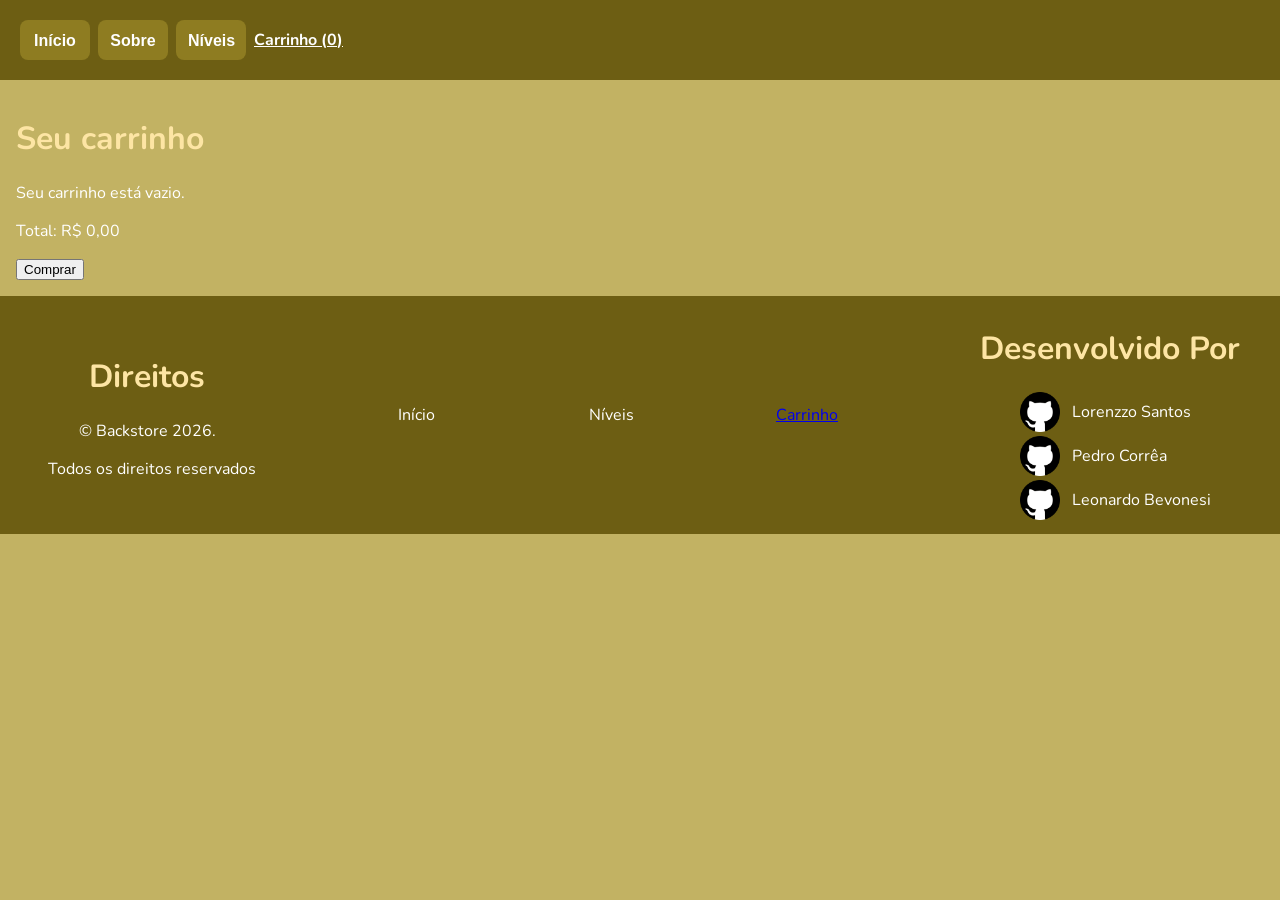
==== carrinho.html @ e69f2064 "sla" ====
<!DOCTYPE html>
<html lang="pt-br">
<head>
    <meta charset="UTF-8">
    <meta name="viewport" content="width=device-width, initial-scale=1.0">
    <link rel="preconnect" href="https://fonts.googleapis.com">
    <link rel="preconnect" href="https://fonts.gstatic.com" crossorigin>
    <link href="https://fonts.googleapis.com/css2?family=Nunito:ital,wght@0,200..1000;1,200..1000&display=swap" rel="stylesheet">
    <link rel="preconnect" href="https://fonts.googleapis.com">
<link rel="preconnect" href="https://fonts.gstatic.com" crossorigin>
<link href="https://fonts.googleapis.com/css2?family=Nunito:ital,wght@0,200..1000;1,200..1000&display=swap" rel="stylesheet">
    <title>Carrinho | Backstore</title>
    <link rel="stylesheet" href="css/Style.css">
</head>
<body>
    <!-- Mensagens do site ("foi adicionado à mochila!", "Você comprou...") -->
    <div id="aviso"></div>

    <header>
        <header>
            <button class="btn botao-inicio" id="botao-inicio">Início</button>
            <button class="btn botao-sobre" id="botao-sobre">Sobre</button>
            <div class="menu-niveis">
                <button class="btn botao-niveis" id="botao-niveis">Níveis</button>
                <!-- O JavaScript coloca os níveis aqui dentro -->
                <ul id="lista-niveis"></ul>
            </div>
            <a href="carrinho.html">Carrinho (<span id="contador-carrinho">0</span>)</a>
        </header>
    </header>
    
    <main>
        <h1>Seu carrinho</h1>
        <!-- O JavaScript coloca aqui os itens do carrinho -->
        <div id="lista-carrinho"></div>
        <p id="total-carrinho"></p>
        <button id="botao-comprar">Comprar</button>
    </main>
</body>

    <footer>
        <div class="Direitos">
            <h1 id="titulo-direitos">Direitos</h1>
        <div id="Copyright" class="Copyright">
            <p id="texto-direitos">© Backstore 2026.</p>
            <p id="texto-direitos2">Todos os direitos reservados</p>
        </div>
    </div>

    <!--botoes para pessoas burras no sobre-->
    <div class="botoespe">
        <div id="LorePerfil" class="perfil"></div>
            <a href="index.html"></a>
        <p>Início</p>
    </div>
    <div id="ErlyPerfil" class="perfil">
        <a href=""></a>
        <p>Níveis</p>
    </div>
    <div id="LeoPerfil" class="perfil">
        <a href="carrinho.html"><p>Carrinho</p></a>
    </div>

    </div>

        <div class="desenvolvimento">
            <h1>Desenvolvido Por</h1>
        <div id="redes" class="redes">
            <!-- Fazer com display "Row Column" pra ficar cada link um em baixo do outro-->
            <div id="LorePerfil" class="perfil">
                <a href="https://github.com/LorenzzoSantos">
                <img src="css/github_logo_icon_229278.webp" alt="Github do Lorenzzo" width="40px">
            </a>
            <p>Lorenzzo Santos</p>
        </div>
        <div id="ErlyPerfil" class="perfil">
            <a href="https://github.com/PedroErly67">
                <img src="css/github_logo_icon_229278.webp" alt="Github do Erly" width="40px">
            </a>
            <p>Pedro Corrêa</p>
        </div>
        <div id="LeoPerfil" class="perfil">
            <a href="https://github.com/leonardoconto-bot">
                <img src="css/github_logo_icon_229278.webp" alt="Github do Leonardo" width="40px">
            </a>
            <p>Leonardo Bevonesi</p>
        </div>
    </div>
        </div>

    </footer>

    <script src="js/Script.js"></script>
</html>
---- css/Style.css ----
:root {
  --cor-fundo: #c2b263;
  --cor-titulo: rgb(253, 229, 164);
  --cor-texto: #ffffff;
  --cor-foot-head-bg: #6d5e13;
  --btn: #8e7c21;
  --btn-hover: #60541a;
}

[data-nivel="level-1"] {
  --cor-fundo: #c2b263;
  --cor-titulo: rgb(253, 229, 164);
  --cor-texto: #ffffff;
  --cor-foot-head-bg: #6d5e13;
  --btn: #8e7c21;
  --btn-hover: #60541a;
}

[data-nivel="level-37"] {
  --cor-fundo: #f5f7fa;
  --cor-titulo: #4ef1dc;
  --cor-texto: #ffffff;
  --cor-foot-head-bg: #219f8e;
  --btn: #42c3b2;
  --btn-hover: #25746a;
}

[data-nivel="level-run"] {
  --cor-fundo: #dc2626;
  --cor-titulo: #ffcdcd;
  --cor-texto: #ffffff;
  --cor-foot-head-bg: #990000;
  --btn: #b31212;
  --btn-hover: #740e0e;
}

[data-nivel="level-fun"] {
  --cor-fundo: #facc15;
  --cor-titulo: #ffd787;
  --cor-texto: #ffffff;
  --cor-foot-head-bg: rgb(129, 68, 4);
  --btn: rgb(195, 101, 0);
  --btn-hover: #bf8511;
}

[data-nivel="level-4"] {
  --cor-fundo: #d1c7bd;
  --cor-titulo: #f1f5f9;
  --cor-texto: #ffffff;
  --cor-foot-head-bg: rgb(60, 65, 75);
  --btn: #4a5568;
  --btn-hover: #222833;
}

body {
  margin: 0;
  background-color: var(--cor-fundo);
  color: var(--cor-texto);
  font-family: "Nunito", sans-serif;
}

main {
  padding: 16px;
}

h1,
h2 {
  color: var(--cor-titulo);
}

/* ===== Cabeçalho ===== */
header {
  display: flex;
  align-items: center;
  gap: 8px;
  padding: 10px;
  background-color: var(--cor-foot-head-bg);
}

header a {
  margin-left: auto;
  color: var(--cor-texto);
  font-weight: bold;
}

/* ===== Botões do cabeçalho ===== */
.btn {
  padding: 12px;
  font-size: 16px;
  font-weight: bold;
  color: white;
  border: none;
  border-radius: 8px;
  cursor: pointer;
}

.botao-inicio {
  background-color: var(--btn);
  width: 70px;
  height: 40px;
}

.botao-inicio:hover {
  background-color: var(--btn-hover);
}

.botao-sobre {
  background-color: var(--btn);
  width: 70px;
  height: 40px;
}

.botao-sobre:hover {
  background-color: var(--btn-hover);
}

.botao-niveis {
  background-color: var(--btn);
  width: 70px;
  height: 40px;
}

.botao-niveis:hover {
  background-color: var(--btn-hover);
}

/* ===== Menu de níveis ===== */
.menu-niveis {
  position: relative;
}

#lista-niveis {
  display: none;
  position: absolute;
  top: 100%;
  left: 0px;
  margin: 0;
  margin-top: 8px;
  padding: 8px;
  list-style: none;
  background-color: var(--cor-foot-head-bg);
  border-radius: 12px;
  z-index: 10;
}

#lista-niveis.aberta {
  display: block;
}

#lista-niveis li {
  margin-bottom: 8px;
}

.opcao-nivel {
  display: block;
  width: 100%;
  padding: 8px 12px;
  font-family: "Nunito", sans-serif;
  font-size: 15px;
  font-weight: bold;
  color: white;
  background-color: var(--btn);
  border: none;
  border-radius: 8px;
  text-align: left;
  white-space: nowrap;
  cursor: pointer;
}

.opcao-nivel:hover {
  background-color: var(--btn-hover);
}

/* ===== Aviso no topo da tela ===== */
#aviso {
  display: none;
  position: fixed;
  top: 20px;
  left: 50%;
  transform: translateX(-50%);
  padding: 12px 20px;
  background-color: rgba(0, 0, 0, 0.8);
  color: #ffffff;
  border-radius: 8px;
  z-index: 20;
}

#aviso.visivel {
  display: block;
}

/* ===== Cards ===== */
#mais-vendidos,
#grade-produtos,
#conheca-niveis {
  display: grid;
  grid-template-columns: repeat(5, 1fr);
  gap: 16px;
}

.card-produto,
.card-nivel {
  flex-direction: column;
  align-items: center;
  padding: 10px;
  border-radius: 12px;
  background-color: rgba(255, 255, 255, 0.15);
}

.card-nivel {
  background-color: var(--btn);
}

.card-produto {
  flex-direction: column;
  display: flex;
  align-items: center;
  text-align: center;
}

.card-produto img {
  width: 100%;
}

.card-produto a {
  color: inherit;
  text-decoration: none;
}

.card-botao,
.card-nivel button {
  margin-top: auto;

  width: 120px;
  height: 70px;
  padding: 12spx;
  font-size: 16px;
  font-weight: bold;
  color: white;
  border: none;
  border-radius: 8px;
  cursor: pointer;
  background-color: var(--cor-foot-head-bg);
  align-self: center;
}

.card-botao:hover,
.card-nivel button:hover {
  background-color: var(--btn-hover);
}

.card-nivel {
  display: flex;
  flex-direction: column;
  align-items: flex-start;
}

/* ===== Página do produto ===== */
#detalhe-produto img {
  width: 300px;
}

/* ===== Página do carrinho ===== */
.item-carrinho {
  display: flex;
  align-items: center;
  gap: 10px;
  margin-bottom: 8px;
  padding: 8px;
  border-radius: 12px;
  background-color: rgba(255, 255, 255, 0.15);
}

.item-carrinho img {
  width: 150px;
}

/* ===== Rodapé ===== */
footer {
  display: flex;
  justify-content: space-between;
  align-items: center;
  padding: 10px;
  background-color: var(--cor-foot-head-bg);
}

.desenvolvimento {
  padding-right: 30px;
}

#tituloDesenvolvido {
  padding-right: 25px;
}

.redes {
  padding-left: 40px;
  display: grid;
  grid-template-rows: repeat(4, auto);
  grid-auto-flow: column;
  align-items: center;
  column-gap: 8px;
  row-gap: 4px;
}

.redes p {
  margin: 0;
  display: flex;
  align-items: center;
}

#LorePerfil,
#ErlyPerfil,
#LeoPerfil {
  display: flex;
  flex-direction: row;
  align-items: center;
  gap: 12px;
}

#LorePerfil a,
#ErlyPerfil a,
#LeoPerfil a {
  display: flex;
}

#texto-direitos {
  margin-top: 50px;
}

.Direitos {
  display: flex;
  flex-direction: column;
  padding-left: 3%;
}

.Direitos h1 {
  margin-left: 20%;
  bottom: 40%;
}

.Copyright #texto-direitos {
  padding-left: 15%;
  margin: 0px;
}
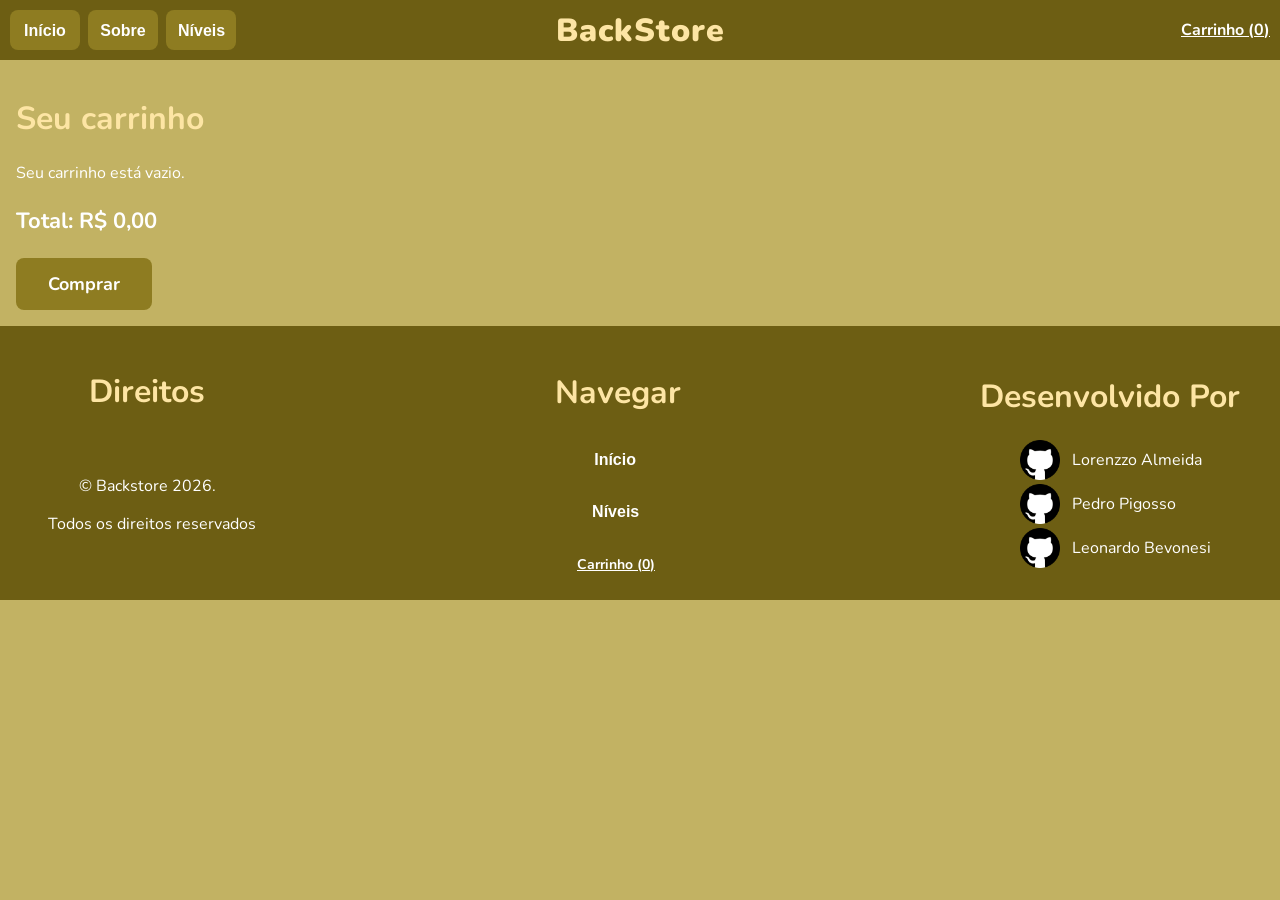
==== commit 5acb3322: "leo pediu commit ent vai tomando" ====
--- a/carrinho.html
+++ b/carrinho.html
@@ -17,16 +17,15 @@
     <div id="aviso"></div>
 
     <header>
-        <header>
-            <button class="btn botao-inicio" id="botao-inicio">Início</button>
-            <button class="btn botao-sobre" id="botao-sobre">Sobre</button>
-            <div class="menu-niveis">
-                <button class="btn botao-niveis" id="botao-niveis">Níveis</button>
-                <!-- O JavaScript coloca os níveis aqui dentro -->
-                <ul id="lista-niveis"></ul>
-            </div>
-            <a href="carrinho.html">Carrinho (<span id="contador-carrinho">0</span>)</a>
-        </header>
+        <button class="btn botao-inicio" id="botao-inicio">Início</button>
+        <button class="btn botao-sobre" id="botao-sobre">Sobre</button>
+        <div class="menu-niveis">
+            <button class="btn botao-niveis" id="botao-niveis">Níveis</button>
+            <!-- O JavaScript coloca os níveis aqui dentro -->
+            <ul id="lista-niveis"></ul>
+        </div>
+        <a href="index.html" class="logo-header">BackStore</a>
+        <a href="carrinho.html">Carrinho (<span id="contador-carrinho">0</span>)</a>
     </header>
     
     <main>
@@ -36,8 +35,7 @@
         <p id="total-carrinho"></p>
         <button id="botao-comprar">Comprar</button>
     </main>
-</body>
-
+    
     <footer>
         <div class="Direitos">
             <h1 id="titulo-direitos">Direitos</h1>
@@ -46,49 +44,68 @@
             <p id="texto-direitos2">Todos os direitos reservados</p>
         </div>
     </div>
-
+    
     <!--botoes para pessoas burras no sobre-->
-    <div class="botoespe">
-        <div id="LorePerfil" class="perfil"></div>
-            <a href="index.html"></a>
-        <p>Início</p>
+    <div class="navpe">
+        
+        <h1 id="titulonavpe">Navegar</h1>
+        
+        <div class="botoespe">
+            <div id="Inicio" class="btnpe">
+            <button class="btn botao-iniciope" id="botao-iniciope">Início</button>
+        </div>
     </div>
-    <div id="ErlyPerfil" class="perfil">
-        <a href=""></a>
-        <p>Níveis</p>
+    <div id="Niveis" class="btnpe">
+        <div class="menu-niveis">
+            <button class="btn botao-niveispe" id="botao-niveispe">Níveis</button>
+        <!-- O JavaScript coloca os níveis aqui dentro -->
+        <ul id="lista-niveis"></ul>
+      </div>
+        </div>
+        <div id="Carrinho" class="btnpe">
+            <a href="carrinho.html">Carrinho (<span id="contador-carrinho">0</span>)</a>
+        </div>
     </div>
-    <div id="LeoPerfil" class="perfil">
-        <a href="carrinho.html"><p>Carrinho</p></a>
-    </div>
-
-    </div>
-
-        <div class="desenvolvimento">
-            <h1>Desenvolvido Por</h1>
+    
+    <div class="desenvolvimento">
+        <h1>Desenvolvido Por</h1>
         <div id="redes" class="redes">
             <!-- Fazer com display "Row Column" pra ficar cada link um em baixo do outro-->
             <div id="LorePerfil" class="perfil">
                 <a href="https://github.com/LorenzzoSantos">
-                <img src="css/github_logo_icon_229278.webp" alt="Github do Lorenzzo" width="40px">
-            </a>
-            <p>Lorenzzo Santos</p>
-        </div>
-        <div id="ErlyPerfil" class="perfil">
-            <a href="https://github.com/PedroErly67">
-                <img src="css/github_logo_icon_229278.webp" alt="Github do Erly" width="40px">
-            </a>
-            <p>Pedro Corrêa</p>
-        </div>
-        <div id="LeoPerfil" class="perfil">
-            <a href="https://github.com/leonardoconto-bot">
-                <img src="css/github_logo_icon_229278.webp" alt="Github do Leonardo" width="40px">
-            </a>
-            <p>Leonardo Bevonesi</p>
+                    <img
+                    src="css/github_logo_icon_229278.webp"
+                    alt="Github do Lorenzzo"
+                    width="40px"
+                    />
+                </a>
+                <p>Lorenzzo Almeida</p>
+            </div>
+            <div id="ErlyPerfil" class="perfil">
+                <a href="https://github.com/PedroErly67">
+                    <img
+                    src="css/github_logo_icon_229278.webp"
+                    alt="Github do Erly"
+                    width="40px"
+                    />
+                </a>
+                <p>Pedro Pigosso</p>
+            </div>
+            <div id="LeoPerfil" class="perfil">
+                <a href="https://github.com/leonardoconto-bot">
+                    <img
+                    src="css/github_logo_icon_229278.webp"
+                    alt="Github do Leonardo"
+                    width="40px"
+                    />
+                </a>
+                <p>Leonardo Bevonesi</p>
+            </div>
         </div>
     </div>
-        </div>
+</footer>
 
-    </footer>
+<script src="js/Script.js"></script>
 
-    <script src="js/Script.js"></script>
+    </body>
 </html>
--- a/css/Style.css
+++ b/css/Style.css
@@ -19,7 +19,7 @@
 [data-nivel="level-37"] {
   --cor-fundo: #f5f7fa;
   --cor-titulo: #4ef1dc;
-  --cor-texto: #ffffff;
+  --cor-texto: #222833;
   --cor-foot-head-bg: #219f8e;
   --btn: #42c3b2;
   --btn-hover: #25746a;
@@ -54,6 +54,7 @@
 
 body {
   margin: 0;
+  padding: 0;
   background-color: var(--cor-fundo);
   color: var(--cor-texto);
   font-family: "Nunito", sans-serif;
@@ -70,6 +71,7 @@
 
 /* ===== Cabeçalho ===== */
 header {
+  position: relative;
   display: flex;
   align-items: center;
   gap: 8px;
@@ -81,6 +83,19 @@
   margin-left: auto;
   color: var(--cor-texto);
   font-weight: bold;
+}
+
+.logo-header {
+  position: absolute;
+  left: 50%;
+  top: 50%;
+  transform: translate(-50%, -50%);
+  margin-left: 0px;
+  font-size: 32px;
+  font-weight: 900;
+  color: var(--cor-titulo);
+  text-decoration: none;
+  letter-spacing: 1px;
 }
 
 /* ===== Botões do cabeçalho ===== */
@@ -256,8 +271,65 @@
 }
 
 /* ===== Página do produto ===== */
+#detalhe-produto {
+  display: flex;
+  align-items: center;
+  gap: 40px;
+  max-width: 1000px;
+  margin: 40px auto;
+}
+
+.detalhe-imagem {
+  flex: 1;
+  display: flex;
+  justify-content: center;
+  align-items: center;
+  padding: 30px;
+  background-color: rgba(255, 255, 255, 0.15);
+  border-radius: 16px;
+}
+
 #detalhe-produto img {
   width: 300px;
+}
+
+.detalhe-info {
+  flex: 1;
+  padding-left: 67px;
+  border-left: 4px solid var(--cor-foot-head-bg);
+}
+
+.detalhe-nivel {
+  font-weight: bold;
+  opacity: 0.8;
+}
+
+.detalhe-preco {
+  font-size: 28px;
+  font-weight: bold;
+}
+
+.detalhe-botao {
+  display: block;
+  margin-bottom: 16px;
+  padding: 14px 32px;
+  font-family: "Nunito", sans-serif;
+  font-size: 18px;
+  font-weight: bold;
+  color: white;
+  background-color: var(--btn);
+  border: none;
+  border-radius: 8px;
+  cursor: pointer;
+}
+
+.detalhe-botao:hover {
+  background-color: var(--btn-hover);
+}
+
+.detalhe-info a {
+  color: var(--cor-texto);
+  font-weight: bold;
 }
 
 /* ===== Página do carrinho ===== */
@@ -275,6 +347,76 @@
   width: 150px;
 }
 
+.item-carrinho a {
+  flex: 1;
+  color: inherit;
+  font-weight: bold;
+  text-decoration: none;
+}
+
+.item-menos,
+.item-mais {
+  width: 36px;
+  height: 36px;
+  font-family: "Nunito", sans-serif;
+  font-size: 20px;
+  font-weight: bold;
+  color: white;
+  background-color: var(--btn);
+  border: none;
+  border-radius: 20px;
+  cursor: pointer;
+}
+
+.item-quantidade {
+  width: 30px;
+  text-align: center;
+  font-size: 18px;
+  font-weight: bold;
+}
+
+.item-remover {
+  padding: 8px 14px;
+  font-family: "Nunito", sans-serif;
+  font-size: 15px;
+  font-weight: bold;
+  color: white;
+  background-color: var(--cor-foot-head-bg);
+  border: none;
+  border-radius: 8px;
+  cursor: pointer;
+}
+
+.item-remover:hover {
+  background-color: var(--btn-hover);
+}
+
+#total-carrinho {
+  font-size: 22px;
+  font-weight: bold;
+}
+
+#botao-comprar {
+  padding: 14px 32px;
+  font-family: "Nunito", sans-serif;
+  font-size: 18px;
+  font-weight: bold;
+  color: white;
+  background-color: var(--btn);
+  border: none;
+  border-radius: 8px;
+  cursor: pointer;
+}
+
+#botao-comprar:hover {
+  background-color: var(--btn-hover);
+}
+
+.item-menos:hover,
+.item-mais:hover {
+  background-color: var(--btn-hover);
+}
+
 /* ===== Rodapé ===== */
 footer {
   display: flex;
@@ -335,10 +477,60 @@
 
 .Direitos h1 {
   margin-left: 20%;
-  bottom: 40%;
+  margin-bottom: 10%;
 }
 
 .Copyright #texto-direitos {
   padding-left: 15%;
   margin: 0px;
-}
+  margin-top: 20%;
+}
+
+.Copyright #texto-direitos2 {
+  margin-bottom: 20%;
+}
+
+.navpe {
+  display: flex;
+  flex-direction: column;
+  gap: 12px;
+}
+
+#Carrinho {
+  background-color: none;
+  width: 79px;
+  height: 23px;
+  padding: 12px;
+  font-size: 14px;
+  font-weight: bold;
+  border: none;
+  border-radius: 8px;
+  cursor: pointer;
+  margin-left: 8%;
+}
+
+#Carrinho a{
+  color: white;
+}
+
+#botao-iniciope {
+  margin-top: 10%;
+  margin-left: 20%;
+  background-color: none;
+  background: none;
+  width: 70px;
+  height: 40px;
+}
+
+#botao-niveispe {
+  margin-left: 20%;
+  background-color: none;
+  background: none;
+  width: 70px;
+  height: 40px;
+}
+
+#titulonavpe {
+  margin-bottom: 0%;
+  margin-top: 28%;
+}
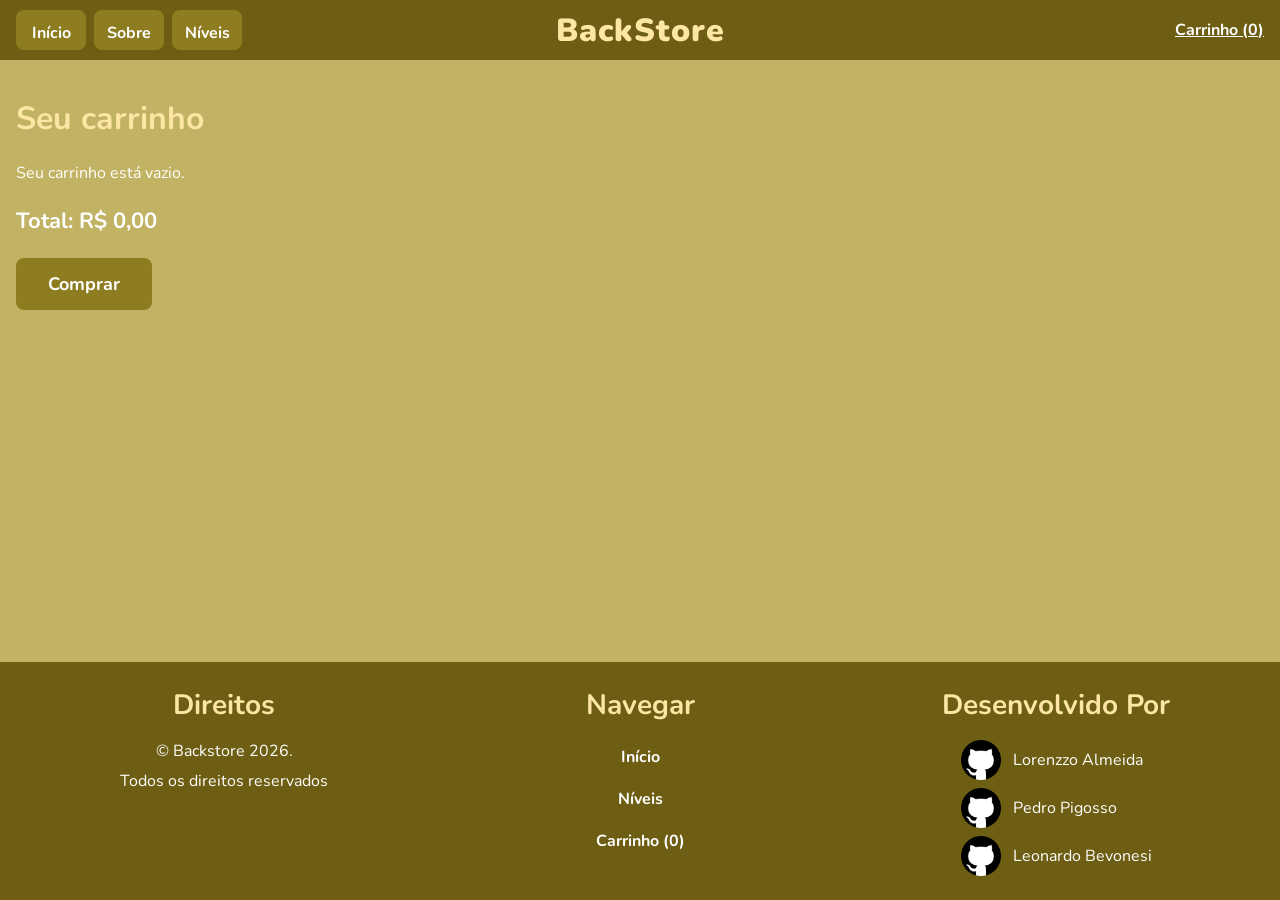
==== commit a4713930: "Organiza o footer em três colunas centralizadas e tira os comentários de rascunho" ====
--- a/carrinho.html
+++ b/carrinho.html
@@ -1,111 +1,115 @@
-<!DOCTYPE html>
+<!doctype html>
 <html lang="pt-br">
-<head>
-    <meta charset="UTF-8">
-    <meta name="viewport" content="width=device-width, initial-scale=1.0">
-    <link rel="preconnect" href="https://fonts.googleapis.com">
-    <link rel="preconnect" href="https://fonts.gstatic.com" crossorigin>
-    <link href="https://fonts.googleapis.com/css2?family=Nunito:ital,wght@0,200..1000;1,200..1000&display=swap" rel="stylesheet">
-    <link rel="preconnect" href="https://fonts.googleapis.com">
-<link rel="preconnect" href="https://fonts.gstatic.com" crossorigin>
-<link href="https://fonts.googleapis.com/css2?family=Nunito:ital,wght@0,200..1000;1,200..1000&display=swap" rel="stylesheet">
+  <head>
+    <meta charset="UTF-8" />
+    <meta name="viewport" content="width=device-width, initial-scale=1.0" />
+    <link rel="preconnect" href="https://fonts.googleapis.com" />
+    <link rel="preconnect" href="https://fonts.gstatic.com" crossorigin />
+    <link
+      href="https://fonts.googleapis.com/css2?family=Nunito:ital,wght@0,200..1000;1,200..1000&display=swap"
+      rel="stylesheet"
+    />
     <title>Carrinho | Backstore</title>
-    <link rel="stylesheet" href="css/Style.css">
-</head>
-<body>
+    <link rel="stylesheet" href="css/geral.css" />
+    <link rel="stylesheet" href="css/niveis.css" />
+    <link rel="stylesheet" href="css/carrinho.css" />
+  </head>
+  <body>
     <!-- Mensagens do site ("foi adicionado à mochila!", "Você comprou...") -->
     <div id="aviso"></div>
 
     <header>
-        <button class="btn botao-inicio" id="botao-inicio">Início</button>
-        <button class="btn botao-sobre" id="botao-sobre">Sobre</button>
-        <div class="menu-niveis">
-            <button class="btn botao-niveis" id="botao-niveis">Níveis</button>
-            <!-- O JavaScript coloca os níveis aqui dentro -->
-            <ul id="lista-niveis"></ul>
-        </div>
-        <a href="index.html" class="logo-header">BackStore</a>
-        <a href="carrinho.html">Carrinho (<span id="contador-carrinho">0</span>)</a>
-    </header>
-    
-    <main>
-        <h1>Seu carrinho</h1>
-        <!-- O JavaScript coloca aqui os itens do carrinho -->
-        <div id="lista-carrinho"></div>
-        <p id="total-carrinho"></p>
-        <button id="botao-comprar">Comprar</button>
-    </main>
-    
-    <footer>
-        <div class="Direitos">
-            <h1 id="titulo-direitos">Direitos</h1>
-        <div id="Copyright" class="Copyright">
-            <p id="texto-direitos">© Backstore 2026.</p>
-            <p id="texto-direitos2">Todos os direitos reservados</p>
-        </div>
-    </div>
-    
-    <!--botoes para pessoas burras no sobre-->
-    <div class="navpe">
-        
-        <h1 id="titulonavpe">Navegar</h1>
-        
-        <div class="botoespe">
-            <div id="Inicio" class="btnpe">
-            <button class="btn botao-iniciope" id="botao-iniciope">Início</button>
-        </div>
-    </div>
-    <div id="Niveis" class="btnpe">
-        <div class="menu-niveis">
-            <button class="btn botao-niveispe" id="botao-niveispe">Níveis</button>
+      <button class="btn botao-inicio" id="botao-inicio">Início</button>
+      <button class="btn botao-sobre" id="botao-sobre">Sobre</button>
+      <div class="menu-niveis">
+        <button class="btn botao-niveis" id="botao-niveis">Níveis</button>
         <!-- O JavaScript coloca os níveis aqui dentro -->
         <ul id="lista-niveis"></ul>
       </div>
+      <a href="index.html" class="logo-header">BackStore</a>
+      <a href="carrinho.html"
+        >Carrinho (<span id="contador-carrinho">0</span>)</a
+      >
+    </header>
+
+    <main>
+      <h1>Seu carrinho</h1>
+      <!-- O JavaScript coloca aqui os itens do carrinho -->
+      <div id="lista-carrinho"></div>
+      <p id="total-carrinho"></p>
+      <button id="botao-comprar">Comprar</button>
+    </main>
+
+    <footer>
+      <div class="Direitos">
+        <h1 id="titulo-direitos">Direitos</h1>
+        <div id="Copyright" class="Copyright">
+          <p id="texto-direitos">© Backstore 2026.</p>
+          <p id="texto-direitos2">Todos os direitos reservados</p>
+        </div>
+      </div>
+
+      <div class="navpe">
+        <h1 id="titulonavpe">Navegar</h1>
+
+        <div class="botoespe">
+          <div id="Inicio" class="btnpe">
+            <button class="btn botao-iniciope" id="botao-iniciope">
+              Início
+            </button>
+          </div>
+        </div>
+        <div id="Niveis" class="btnpe">
+          <div class="menu-niveis">
+            <button class="btn botao-niveispe" id="botao-niveispe">
+              Níveis
+            </button>
+          </div>
         </div>
         <div id="Carrinho" class="btnpe">
-            <a href="carrinho.html">Carrinho (<span id="contador-carrinho">0</span>)</a>
+          <a href="carrinho.html"
+            >Carrinho (<span id="contador-carrinho-pe">0</span>)</a
+          >
         </div>
-    </div>
-    
-    <div class="desenvolvimento">
+      </div>
+
+      <div class="desenvolvimento">
         <h1>Desenvolvido Por</h1>
         <div id="redes" class="redes">
-            <!-- Fazer com display "Row Column" pra ficar cada link um em baixo do outro-->
-            <div id="LorePerfil" class="perfil">
-                <a href="https://github.com/LorenzzoSantos">
-                    <img
-                    src="css/github_logo_icon_229278.webp"
-                    alt="Github do Lorenzzo"
-                    width="40px"
-                    />
-                </a>
-                <p>Lorenzzo Almeida</p>
-            </div>
-            <div id="ErlyPerfil" class="perfil">
-                <a href="https://github.com/PedroErly67">
-                    <img
-                    src="css/github_logo_icon_229278.webp"
-                    alt="Github do Erly"
-                    width="40px"
-                    />
-                </a>
-                <p>Pedro Pigosso</p>
-            </div>
-            <div id="LeoPerfil" class="perfil">
-                <a href="https://github.com/leonardoconto-bot">
-                    <img
-                    src="css/github_logo_icon_229278.webp"
-                    alt="Github do Leonardo"
-                    width="40px"
-                    />
-                </a>
-                <p>Leonardo Bevonesi</p>
-            </div>
+          <div id="LorePerfil" class="perfil">
+            <a href="https://github.com/LorenzzoSantos">
+              <img
+                src="css/github_logo_icon_229278.webp"
+                alt="Github do Lorenzzo"
+                width="40px"
+              />
+            </a>
+            <p>Lorenzzo Almeida</p>
+          </div>
+          <div id="ErlyPerfil" class="perfil">
+            <a href="https://github.com/PedroErly67">
+              <img
+                src="css/github_logo_icon_229278.webp"
+                alt="Github do Erly"
+                width="40px"
+              />
+            </a>
+            <p>Pedro Pigosso</p>
+          </div>
+          <div id="LeoPerfil" class="perfil">
+            <a href="https://github.com/leonardoconto-bot">
+              <img
+                src="css/github_logo_icon_229278.webp"
+                alt="Github do Leonardo"
+                width="40px"
+              />
+            </a>
+            <p>Leonardo Bevonesi</p>
+          </div>
         </div>
-    </div>
-</footer>
+      </div>
+    </footer>
 
-<script src="js/Script.js"></script>
-
-    </body>
+    <script src="js/Script.js"></script>
+  </body>
 </html>
--- a/css/geral.css
+++ b/css/geral.css
@@ -0,0 +1,233 @@
+/* O body é uma coluna: header, main e footer. O main cresce e empurra o footer
+   para o fim da tela, mesmo quando a página é curta */
+body {
+  display: flex;
+  flex-direction: column;
+  min-height: 100vh;
+  margin: 0;
+  padding: 0;
+  background-color: var(--cor-fundo);
+  color: var(--cor-texto);
+  font-family: "Nunito", sans-serif;
+}
+
+main {
+  flex: 1;
+  padding: 16px;
+}
+
+/* Botão não pega a fonte da página sozinho */
+button {
+  font-family: inherit;
+}
+
+h1,
+h2 {
+  color: var(--cor-titulo);
+}
+
+/* ===== Cabeçalho ===== */
+header {
+  position: relative;
+  display: flex;
+  align-items: center;
+  gap: 8px;
+  padding: 10px 16px;
+  background-color: var(--cor-foot-head-bg);
+}
+
+header a {
+  margin-left: auto;
+  color: var(--cor-texto);
+  font-weight: bold;
+}
+
+.logo-header {
+  position: absolute;
+  left: 50%;
+  top: 50%;
+  transform: translate(-50%, -50%);
+  margin-left: 0px;
+  font-size: 32px;
+  font-weight: 900;
+  color: var(--cor-titulo);
+  text-decoration: none;
+  letter-spacing: 1px;
+}
+
+/* ===== Botões do cabeçalho ===== */
+.btn {
+  padding: 12px;
+  font-size: 16px;
+  font-weight: bold;
+  color: white;
+  border: none;
+  border-radius: 8px;
+  cursor: pointer;
+}
+
+.botao-inicio {
+  background-color: var(--btn);
+  width: 70px;
+  height: 40px;
+}
+
+.botao-inicio:hover {
+  background-color: var(--btn-hover);
+}
+
+.botao-sobre {
+  background-color: var(--btn);
+  width: 70px;
+  height: 40px;
+}
+
+.botao-sobre:hover {
+  background-color: var(--btn-hover);
+}
+
+.botao-niveis {
+  background-color: var(--btn);
+  width: 70px;
+  height: 40px;
+}
+
+.botao-niveis:hover {
+  background-color: var(--btn-hover);
+}
+
+/* ===== Menu de níveis ===== */
+.menu-niveis {
+  position: relative;
+}
+
+#lista-niveis {
+  display: none;
+  position: absolute;
+  top: 100%;
+  left: 0px;
+  margin: 0;
+  margin-top: 8px;
+  padding: 8px;
+  list-style: none;
+  background-color: var(--cor-foot-head-bg);
+  border-radius: 12px;
+  z-index: 10;
+}
+
+#lista-niveis.aberta {
+  display: block;
+}
+
+#lista-niveis li {
+  margin-bottom: 8px;
+}
+
+.opcao-nivel {
+  display: block;
+  width: 100%;
+  padding: 8px 12px;
+  font-family: "Nunito", sans-serif;
+  font-size: 15px;
+  font-weight: bold;
+  color: white;
+  background-color: var(--btn);
+  border: none;
+  border-radius: 8px;
+  text-align: left;
+  white-space: nowrap;
+  cursor: pointer;
+}
+
+.opcao-nivel:hover {
+  background-color: var(--btn-hover);
+}
+
+/* ===== Aviso no topo da tela ===== */
+#aviso {
+  display: none;
+  position: fixed;
+  top: 20px;
+  left: 50%;
+  transform: translateX(-50%);
+  padding: 12px 20px;
+  background-color: rgba(0, 0, 0, 0.8);
+  color: #ffffff;
+  border-radius: 8px;
+  z-index: 20;
+}
+
+#aviso.visivel {
+  display: block;
+}
+
+/* ===== Rodapé ===== */
+/* Três colunas do mesmo tamanho; a do meio fica embaixo da logo */
+footer {
+  display: grid;
+  grid-template-columns: repeat(3, 1fr);
+  align-items: start;
+  padding: 24px 16px;
+  background-color: var(--cor-foot-head-bg);
+}
+
+/* Cada coluna: tudo centralizado, um embaixo do outro */
+.Direitos,
+.navpe,
+.desenvolvimento {
+  display: flex;
+  flex-direction: column;
+  align-items: center;
+  gap: 8px;
+  text-align: center;
+}
+
+/* Os três títulos com o mesmo tamanho e na mesma altura */
+footer h1 {
+  margin: 0 0 8px 0;
+  font-size: 28px;
+}
+
+.Copyright p {
+  margin: 0 0 8px 0;
+}
+
+/* Início, Níveis e Carrinho com a mesma cara */
+#botao-iniciope,
+#botao-niveispe,
+#Carrinho a {
+  display: inline-block;
+  padding: 6px 12px;
+  font-size: 16px;
+  font-weight: bold;
+  color: white;
+  background-color: transparent;
+  text-decoration: none;
+}
+
+#botao-iniciope:hover,
+#botao-niveispe:hover,
+#Carrinho a:hover {
+  text-decoration: underline;
+}
+
+/* Os perfis do grupo: um embaixo do outro, ícone e nome lado a lado */
+.redes {
+  display: flex;
+  flex-direction: column;
+  gap: 8px;
+}
+
+.perfil {
+  display: flex;
+  align-items: center;
+  gap: 12px;
+}
+
+.perfil a {
+  display: flex;
+}
+
+.perfil p {
+  margin: 0;
+}
--- a/css/niveis.css
+++ b/css/niveis.css
@@ -0,0 +1,94 @@
+/* ===== Cores padrão (Level 0) ===== */
+:root {
+  --cor-fundo: #c2b263;
+  --cor-titulo: rgb(253, 229, 164);
+  --cor-texto: #ffffff;
+  --cor-foot-head-bg: #6d5e13;
+  --btn: #8e7c21;
+  --btn-hover: #60541a;
+}
+
+/* ===== Cores de cada nível ===== */
+[data-nivel="level-1"] {
+  --cor-fundo: #c2b263;
+  --cor-titulo: rgb(253, 229, 164);
+  --cor-texto: #ffffff;
+  --cor-foot-head-bg: #6d5e13;
+  --btn: #8e7c21;
+  --btn-hover: #60541a;
+}
+
+[data-nivel="level-37"] {
+  --cor-fundo: #f5f7fa;
+  --cor-titulo: #4ef1dc;
+  --cor-texto: #ffffff;
+  --cor-foot-head-bg: #219f8e;
+  --btn: #42c3b2;
+  --btn-hover: #25746a;
+}
+
+[data-nivel="level-run"] {
+  --cor-fundo: #dc2626;
+  --cor-titulo: #ffcdcd;
+  --cor-texto: #ffffff;
+  --cor-foot-head-bg: #990000;
+  --btn: #b31212;
+  --btn-hover: #740e0e;
+}
+
+[data-nivel="level-fun"] {
+  --cor-fundo: #facc15;
+  --cor-titulo: #ffd787;
+  --cor-texto: #ffffff;
+  --cor-foot-head-bg: rgb(129, 68, 4);
+  --btn: rgb(195, 101, 0);
+  --btn-hover: #bf8511;
+}
+
+[data-nivel="level-4"] {
+  --cor-fundo: #d1c7bd;
+  --cor-titulo: #f1f5f9;
+  --cor-texto: #ffffff;
+  --cor-foot-head-bg: rgb(60, 65, 75);
+  --btn: #4a5568;
+  --btn-hover: #222833;
+}
+
+/* Level 37: o fundo é bem claro, então o texto do main fica preto (o header e o footer continuam iguais) */
+[data-nivel="level-37"] main {
+  --cor-texto: #000000;
+  --cor-titulo: #000000;
+  color: var(--cor-texto);
+}
+
+/* ===== Imagens de fundo (só na página inicial) ===== */
+.pagina-inicial {
+  background-size: cover;
+  background-position: center;
+  background-attachment: fixed;
+}
+
+/* Level 0: nenhum nível escolhido */
+.pagina-inicial:not([data-nivel]) {
+  background-image: url("../img/fundo-level0.jpg");
+}
+
+.pagina-inicial[data-nivel="level-37"] {
+  background-image: url("../img/fundo-level37.jpg");
+}
+
+.pagina-inicial[data-nivel="level-1"] {
+  background-image: url("../img/fundo-level1.webp");
+}
+
+.pagina-inicial[data-nivel="level-run"] {
+  background-image: url("../img/fundo-run.jpg");
+}
+
+.pagina-inicial[data-nivel="level-fun"] {
+  background-image: url("../img/fundo-fun.jpg");
+}
+
+.pagina-inicial[data-nivel="level-4"] {
+  background-image: url("../img/fundo-level4.jpg");
+}
--- a/css/carrinho.css
+++ b/css/carrinho.css
@@ -0,0 +1,83 @@
+.item-carrinho {
+  display: flex;
+  align-items: center;
+  gap: 10px;
+  margin-bottom: 8px;
+  padding: 8px;
+  border-radius: 12px;
+  background-color: rgba(255, 255, 255, 0.15);
+}
+
+.item-carrinho img {
+  width: 150px;
+}
+
+.item-carrinho a {
+  flex: 1;
+  color: inherit;
+  font-weight: bold;
+  text-decoration: none;
+}
+
+.item-menos,
+.item-mais {
+  width: 36px;
+  height: 36px;
+  font-family: "Nunito", sans-serif;
+  font-size: 20px;
+  font-weight: bold;
+  color: white;
+  background-color: var(--btn);
+  border: none;
+  border-radius: 20px;
+  cursor: pointer;
+}
+
+.item-menos:hover,
+.item-mais:hover {
+  background-color: var(--btn-hover);
+}
+
+.item-quantidade {
+  width: 30px;
+  text-align: center;
+  font-size: 18px;
+  font-weight: bold;
+}
+
+.item-remover {
+  padding: 8px 14px;
+  font-family: "Nunito", sans-serif;
+  font-size: 15px;
+  font-weight: bold;
+  color: white;
+  background-color: var(--cor-foot-head-bg);
+  border: none;
+  border-radius: 8px;
+  cursor: pointer;
+}
+
+.item-remover:hover {
+  background-color: var(--btn-hover);
+}
+
+#total-carrinho {
+  font-size: 22px;
+  font-weight: bold;
+}
+
+#botao-comprar {
+  padding: 14px 32px;
+  font-family: "Nunito", sans-serif;
+  font-size: 18px;
+  font-weight: bold;
+  color: white;
+  background-color: var(--btn);
+  border: none;
+  border-radius: 8px;
+  cursor: pointer;
+}
+
+#botao-comprar:hover {
+  background-color: var(--btn-hover);
+}
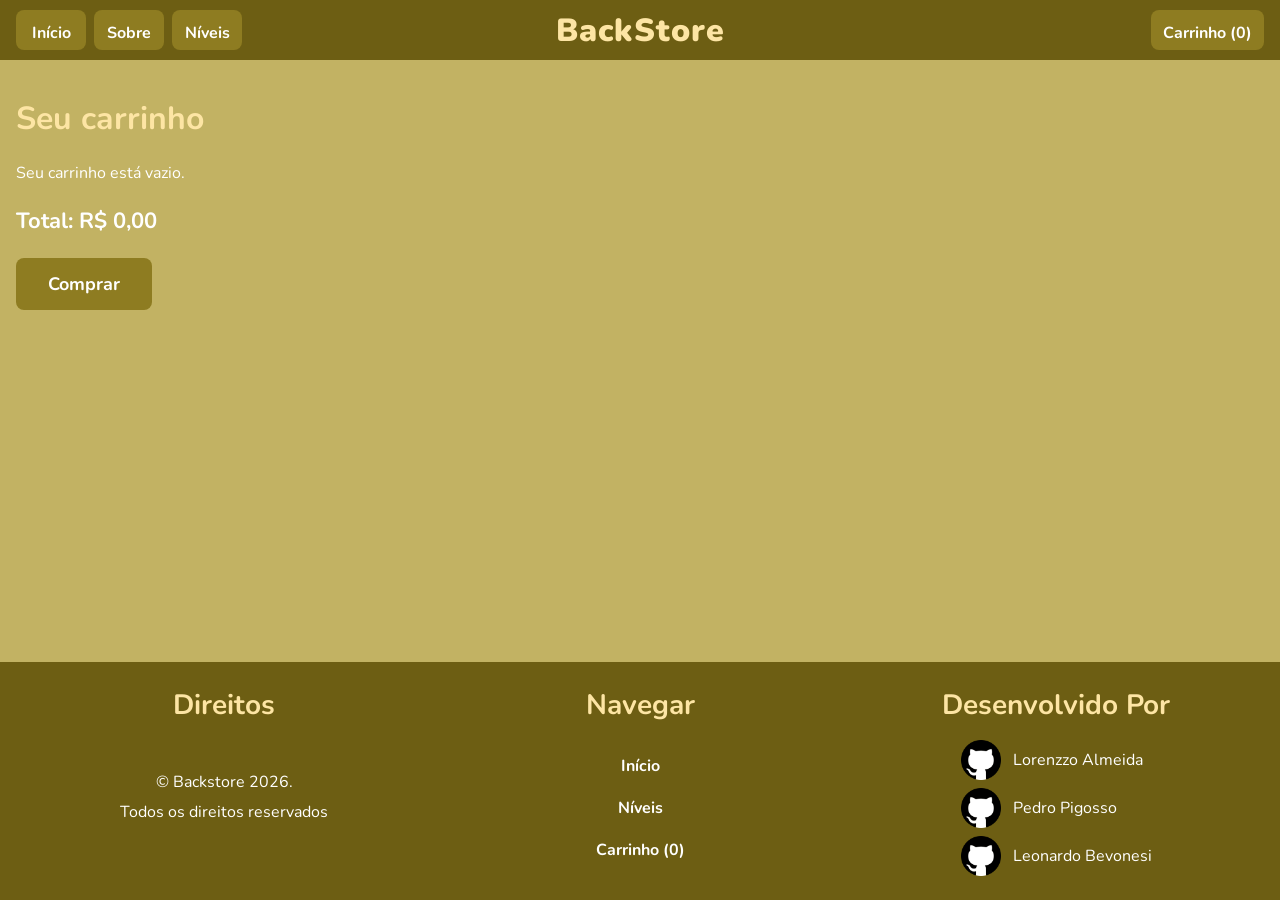
==== commit 9b347597: "Terminado???" ====
--- a/carrinho.html
+++ b/carrinho.html
@@ -27,9 +27,7 @@
         <ul id="lista-niveis"></ul>
       </div>
       <a href="index.html" class="logo-header">BackStore</a>
-      <a href="carrinho.html"
-        >Carrinho (<span id="contador-carrinho">0</span>)</a
-      >
+      <button class="btn botao-carrinho" id="btn-carrinho">Carrinho (<span id="contador-carrinho">0</span>)</button>
     </header>
 
     <main>
@@ -97,7 +95,7 @@
             <p>Pedro Pigosso</p>
           </div>
           <div id="LeoPerfil" class="perfil">
-            <a href="https://github.com/leonardoconto-bot">
+            <a href="https://github.com/Lelokz">
               <img
                 src="css/github_logo_icon_229278.webp"
                 alt="Github do Leonardo"
--- a/css/geral.css
+++ b/css/geral.css
@@ -93,6 +93,16 @@
 }
 
 .botao-niveis:hover {
+  background-color: var(--btn-hover);
+}
+
+.botao-carrinho {
+  margin-left: auto;
+  background-color: var(--btn);
+  height: 40px;
+}
+
+.botao-carrinho:hover {
   background-color: var(--btn-hover);
 }
 
@@ -231,3 +241,15 @@
 .perfil p {
   margin: 0;
 }
+
+#texto-direitos {
+  margin-top: 15%;
+}
+
+#Inicio {
+  margin-top: 15%;
+}
+
+#Inicio a {
+  color: #ffffff;
+}
--- a/css/carrinho.css
+++ b/css/carrinho.css
@@ -81,3 +81,5 @@
 #botao-comprar:hover {
   background-color: var(--btn-hover);
 }
+
+
